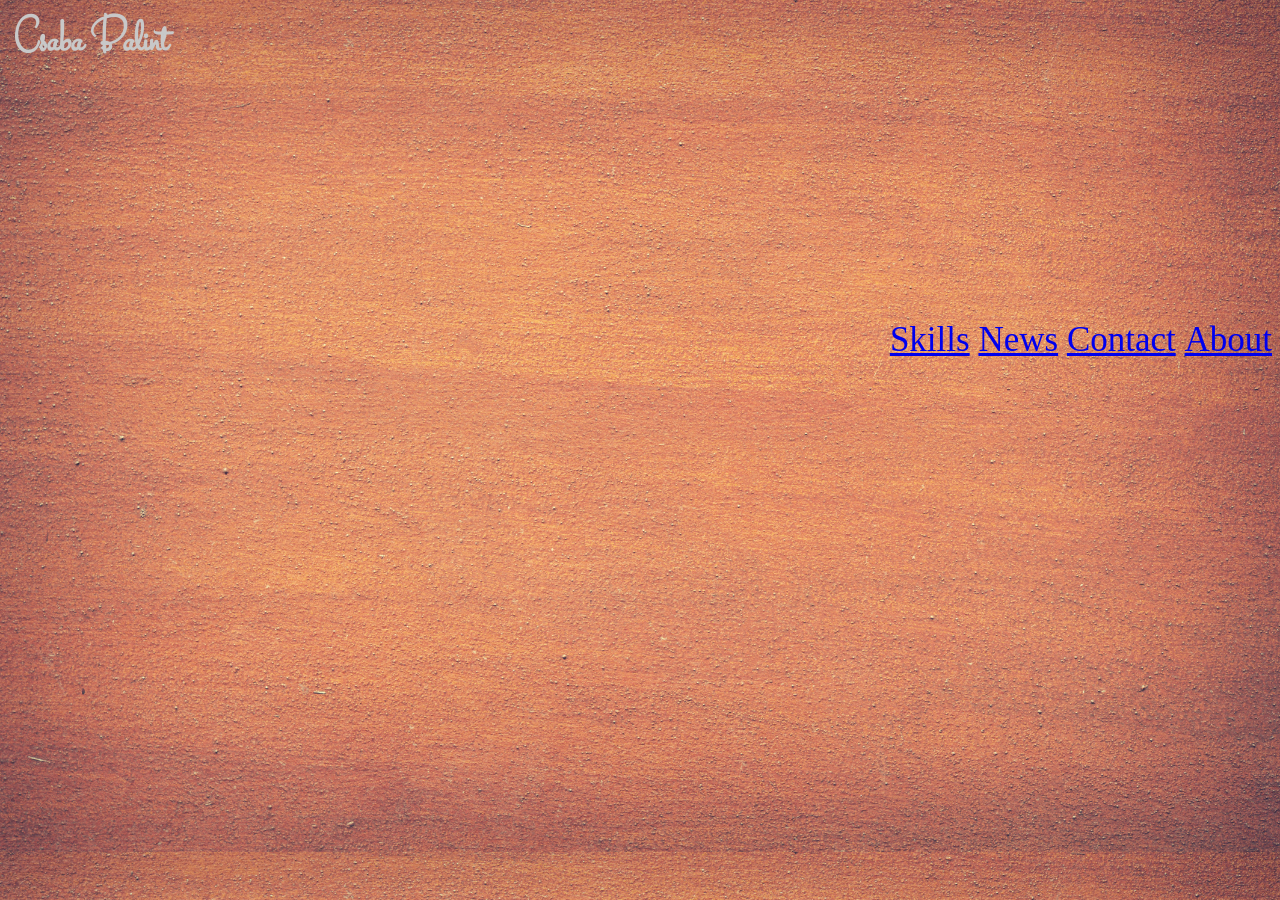
==== index.html @ 81f32386 "initial commit" ====
<!doctype html>
<html lang="en">
	<head>
    
    	<meta charset="utf-8">
    	<link href='https://fonts.googleapis.com/css?family=Stalemate' rel='stylesheet'>
    	<link rel="stylesheet" type="text/css" href='https://fonts.googleapis.com/css?family=Raleway'>
    	<meta name="viewport" content="width=device-width, initial-scale=1, shrink-to-fit=no">
    	<link rel="stylesheet" type="text/css" href="style.css">
	</head>
	<body>

    	<header>
    	 		
    		<h1>Csaba Balint</h1>
    		  
    		<ul class="topnav">
			  <li><a href="#">Skills</a></li>
			  <li><a href="#">News</a></li>
			  <li><a href="#">Contact</a></li>
			  <li><a href="#">About</a></li>
			</ul>   		

    	</header>	
    		
    		

      		
	</body>	
    

    
    
    
</html>
---- style.css ----
body {
	background-image: url("background2.jpg");
	background-size: cover;	
	background-repeat: repeat-y;
	overflow: hidden;


}


h1 {
	
	color: rgb(200,200,200); ;
	margin-left: 5px;
	margin-top: 3px;
	font-family: stalemate;
	font-size: 300%;
	font-size-adjust: 50em;	
}

ul li {

	display: inline;

	


	
}

.topnav {
	list-style-type: none;
	float: right;
	margin-top:  6em;
	font-size: 35px;
	
	
}
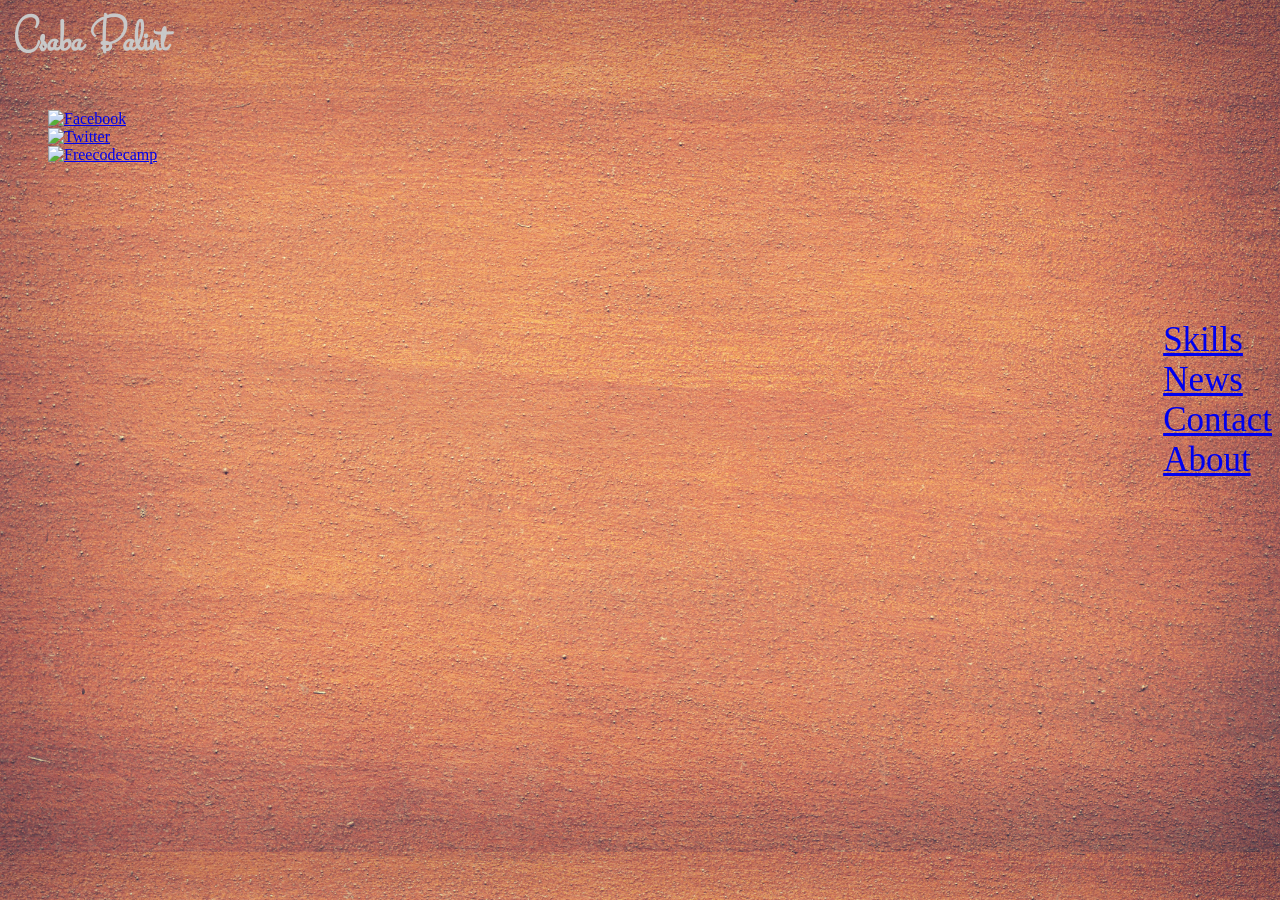
==== commit f9ec7a99: "Add icon list" ====
--- a/index.html
+++ b/index.html
@@ -23,7 +23,15 @@
 
     	</header>	
     		
-    		
+    		<ul class="links">
+          
+	          <li><a href="https://www.facebook.com/csaba.balint.75"><img title="Facebook" src="file:///C:/Users/macktes/Downloads/facebook-circular-logo.svg"></a></li>
+	          <li><a href="#"><img title="Twitter" src="file:///C:/Users/macktes/Downloads/twitter.svg"></a></li>
+	          <li><a href="#"><img title="Freecodecamp" src="file:///C:/Users/macktes/Downloads/campfire.svg"></a></li>
+	          <li><a href="#"><img src=""></a></li>
+
+
+        	</ul> 
 
       		
 	</body>	
--- a/style.css
+++ b/style.css
@@ -34,5 +34,13 @@
 	margin-top:  6em;
 	font-size: 35px;
 	
-	
-}+}
+
+ul li{
+  display: list-item;
+  list-style-type: none;
+}
+
+img {
+
+  width: 50px;
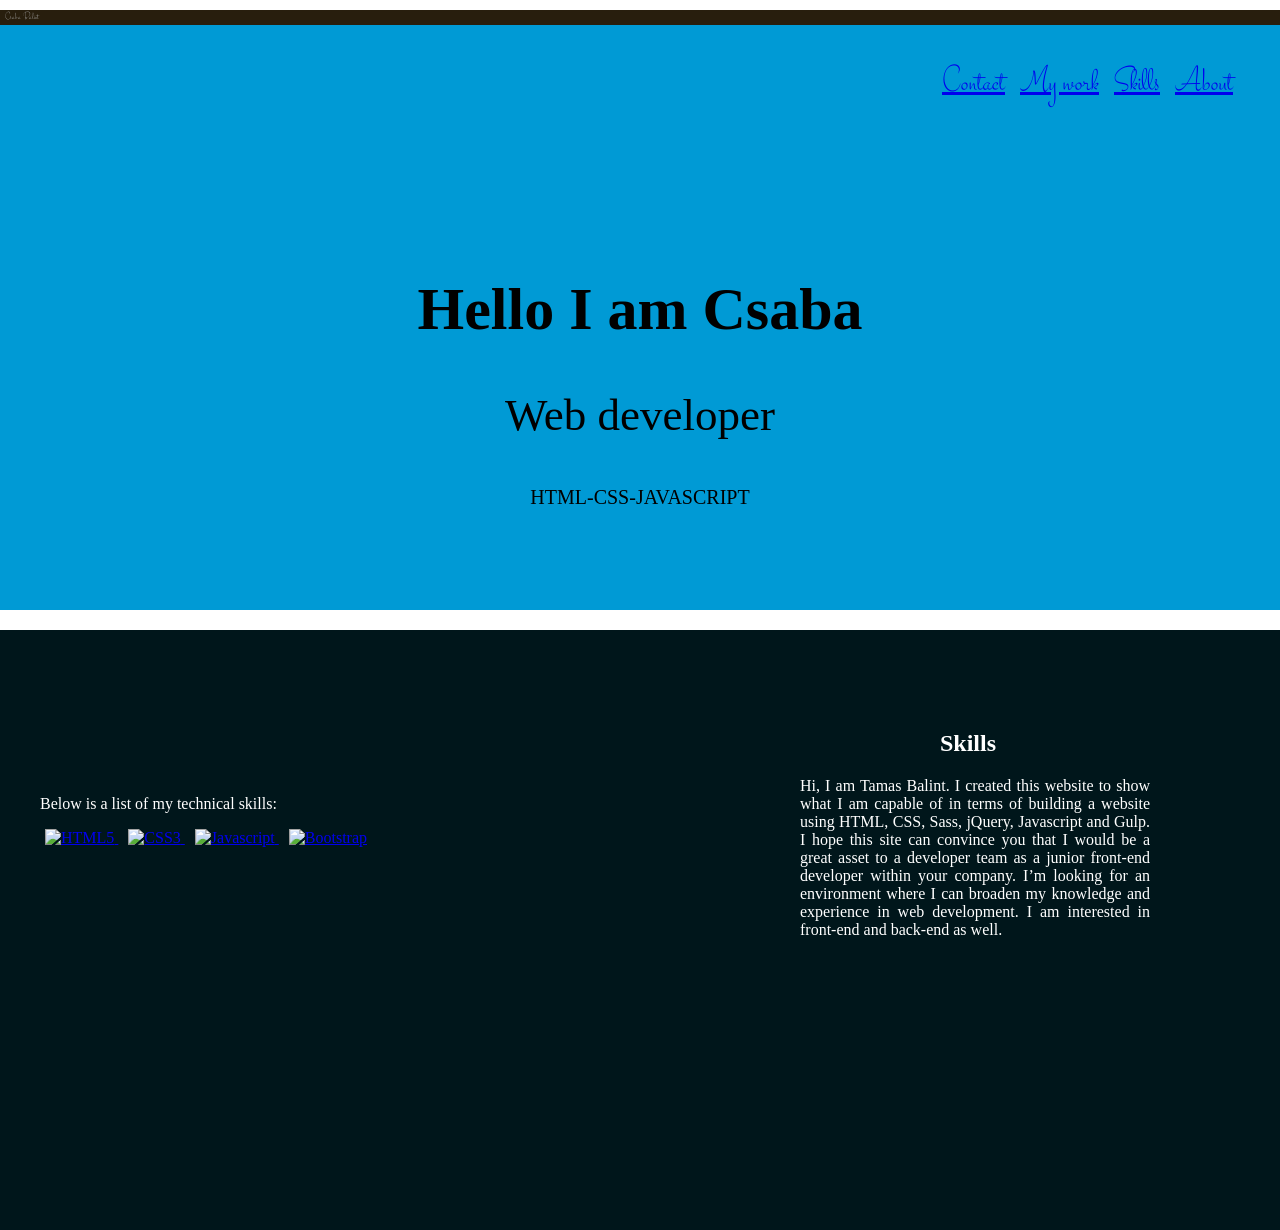
==== commit fd10b06c: "creataboutpage" ====
--- a/index.html
+++ b/index.html
@@ -9,29 +9,77 @@
     	<link rel="stylesheet" type="text/css" href="style.css">
 	</head>
 	<body>
+		<div class="firstpage">		 
+	    	<header class="header">
+	    	 		
+	    		<p class="csaba">Csaba Balint</p>
+	    		  
+	    		<ul class="topnav">
+				  <li class="nav"><a href="#">About</a></li>
+				  <li class="nav"><a href="#">Skills</a></li>
+				  <li class="nav"><a href="#">My work</a></li>
+				  <li class="nav"><a href="#">Contact</a></li>
+				</ul>   		
+		 	
+	    	</header>
 
-    	<header>
-    	 		
-    		<h1>Csaba Balint</h1>
-    		  
-    		<ul class="topnav">
-			  <li><a href="#">Skills</a></li>
-			  <li><a href="#">News</a></li>
-			  <li><a href="#">Contact</a></li>
-			  <li><a href="#">About</a></li>
-			</ul>   		
+				<h1>Hello I am Csaba</h1>				
+				
+				<p class="paragraph1">Web developer<p>
+				<p class="paragraph2">HTML-CSS-JAVASCRIPT</p>
 
-    	</header>	
-    		
-    		<ul class="links">
-          
-	          <li><a href="https://www.facebook.com/csaba.balint.75"><img title="Facebook" src="file:///C:/Users/macktes/Downloads/facebook-circular-logo.svg"></a></li>
-	          <li><a href="#"><img title="Twitter" src="file:///C:/Users/macktes/Downloads/twitter.svg"></a></li>
-	          <li><a href="#"><img title="Freecodecamp" src="file:///C:/Users/macktes/Downloads/campfire.svg"></a></li>
-	          <li><a href="#"><img src=""></a></li>
+		</div>
+		<div class="secondpage">
+
+		
+			
+			<h2 class="skills">Skills</h2>
+
+			<p class="about">
+				Hi, I am Tamas Balint. I created this website to show what I am capable of in terms of building a website using HTML, CSS, Sass, jQuery, Javascript and Gulp. 
+				I hope this site can convince you that I would be a great asset to a developer team as a junior front-end developer within your company.
+			 	I’m looking for an environment where I can broaden my knowledge and experience in web development.
+			  	I am interested in front-end and back-end as well.
+			</p>
+
+			<p class="below">Below is a list of my technical skills:</p>
+
+			<ul class="skillslist">
+				<li class="list">
+					<a href="https://en.wikipedia.org/wiki/HTML5">
+						<img class="imagesize" title="HTML5" src="C:\Users\macktes\Desktop\Codeing\codeing1\Icons\html5.svg">
+					</a>
+				</li>
+				<li class="list">
+					<a href="https://en.wikipedia.org/wiki/Cascading_Style_Sheets">
+						<img class="imagesize" title="CSS3" src="C:\Users\macktes\Desktop\Codeing\codeing1\Icons\css3.svg">
+					</a>
+				</li>
+				<li class="list">
+					<a href="https://en.wikipedia.org/wiki/JavaScript">
+						<img 
+							class="imagesize" 
+							title="Javascript" 
+							src="C:\Users\macktes\Desktop\Codeing\codeing1\Icons\javascript.svg"
+						>
+
+					</a>
+				</li>
+				<li class="list">
+					<a href="https://en.wikipedia.org/wiki/Bootstrap_(front-end_framework)">
+						<img class="imagesize" title="Bootstrap" src="C:\Users\macktes\Desktop\Codeing\codeing1\Icons\bootstrap.svg">
+					</a>
+				</li>
+
+			</ul>			
 
 
-        	</ul> 
+
+
+		</div>
+	
+
+    		
 
       		
 	</body>	
--- a/style.css
+++ b/style.css
@@ -1,46 +1,117 @@
-body {
-	background-image: url("background2.jpg");
-	background-size: cover;	
-	background-repeat: repeat-y;
-	overflow: hidden;
-
-
+html {
+	box-sizing: border-box;
+	margin: 0;
+	padding: 0;
 }
 
-
-h1 {
-	
-	color: rgb(200,200,200); ;
-	margin-left: 5px;
-	margin-top: 3px;
-	font-family: stalemate;
-	font-size: 300%;
-	font-size-adjust: 50em;	
+body {
+	margin: 0;
+	padding: 0;
+}
+/*header strats from here*/
+.header {
+	background-color: #281E0D;
 }
 
-ul li {
+/*csaba title in header*/
+.csaba {
+	color: #A9A9A9; 
+	margin-left: 5px;
+	font-family: stalemate;
+	font-size: 10px;
+}
 
+.topnav .nav {
+	font-family: stalemate;
 	display: inline;
-
-	
-
+	list-style: none;
+	float: right;
+	font-size: 35px;
+	padding-top: 18px;
+	padding-right: 15px;
+	color: rgb(200,200,200);
 
 	
 }
 
+
 .topnav {
-	list-style-type: none;
-	float: right;
-	margin-top:  6em;
-	font-size: 35px;
+	margin-right: 2em;
 	
 }
 
-ul li{
-  display: list-item;
-  list-style-type: none;
+/*first section starts from here*/
+.firstpage {
+	background-color: #009AD5;
+	height: 600px;
+	width: 100%;
+	box-sizing: border-box;
+	
 }
 
-img {
+h1 {
+	text-align: center;
+	margin-top: 250px;
+	font-size: 60px;
 
-  width: 50px;+}
+
+.paragraph1 {
+	text-align: center;
+	font-size: 45px;
+}
+
+.paragraph2 {
+	text-align: center;
+	font-size: 20px;
+
+}
+
+/*second section strats from here*/
+.secondpage {
+	background-color: #00161B;
+	width: 100%;
+	height: 600px;
+}
+
+.skills {
+	color: #ffffff;
+	margin-left: 940px;
+	padding-top: 100px;
+
+}	
+
+.about {
+	color: #ffffff;
+	text-align: justify;
+	max-width: 350px;
+	margin-left: 800px;
+	
+}
+
+
+
+.below {
+
+	color: #ffffff;
+	margin-left: 40px;
+	margin-top: -160px;
+	overflow: auto;
+}
+
+
+.skillslist  {
+
+	list-style-type: none;
+	
+	
+}
+
+.imagesize {
+	width: 50px;
+}
+
+.list {
+	display: inline;
+	padding: 5px;
+}
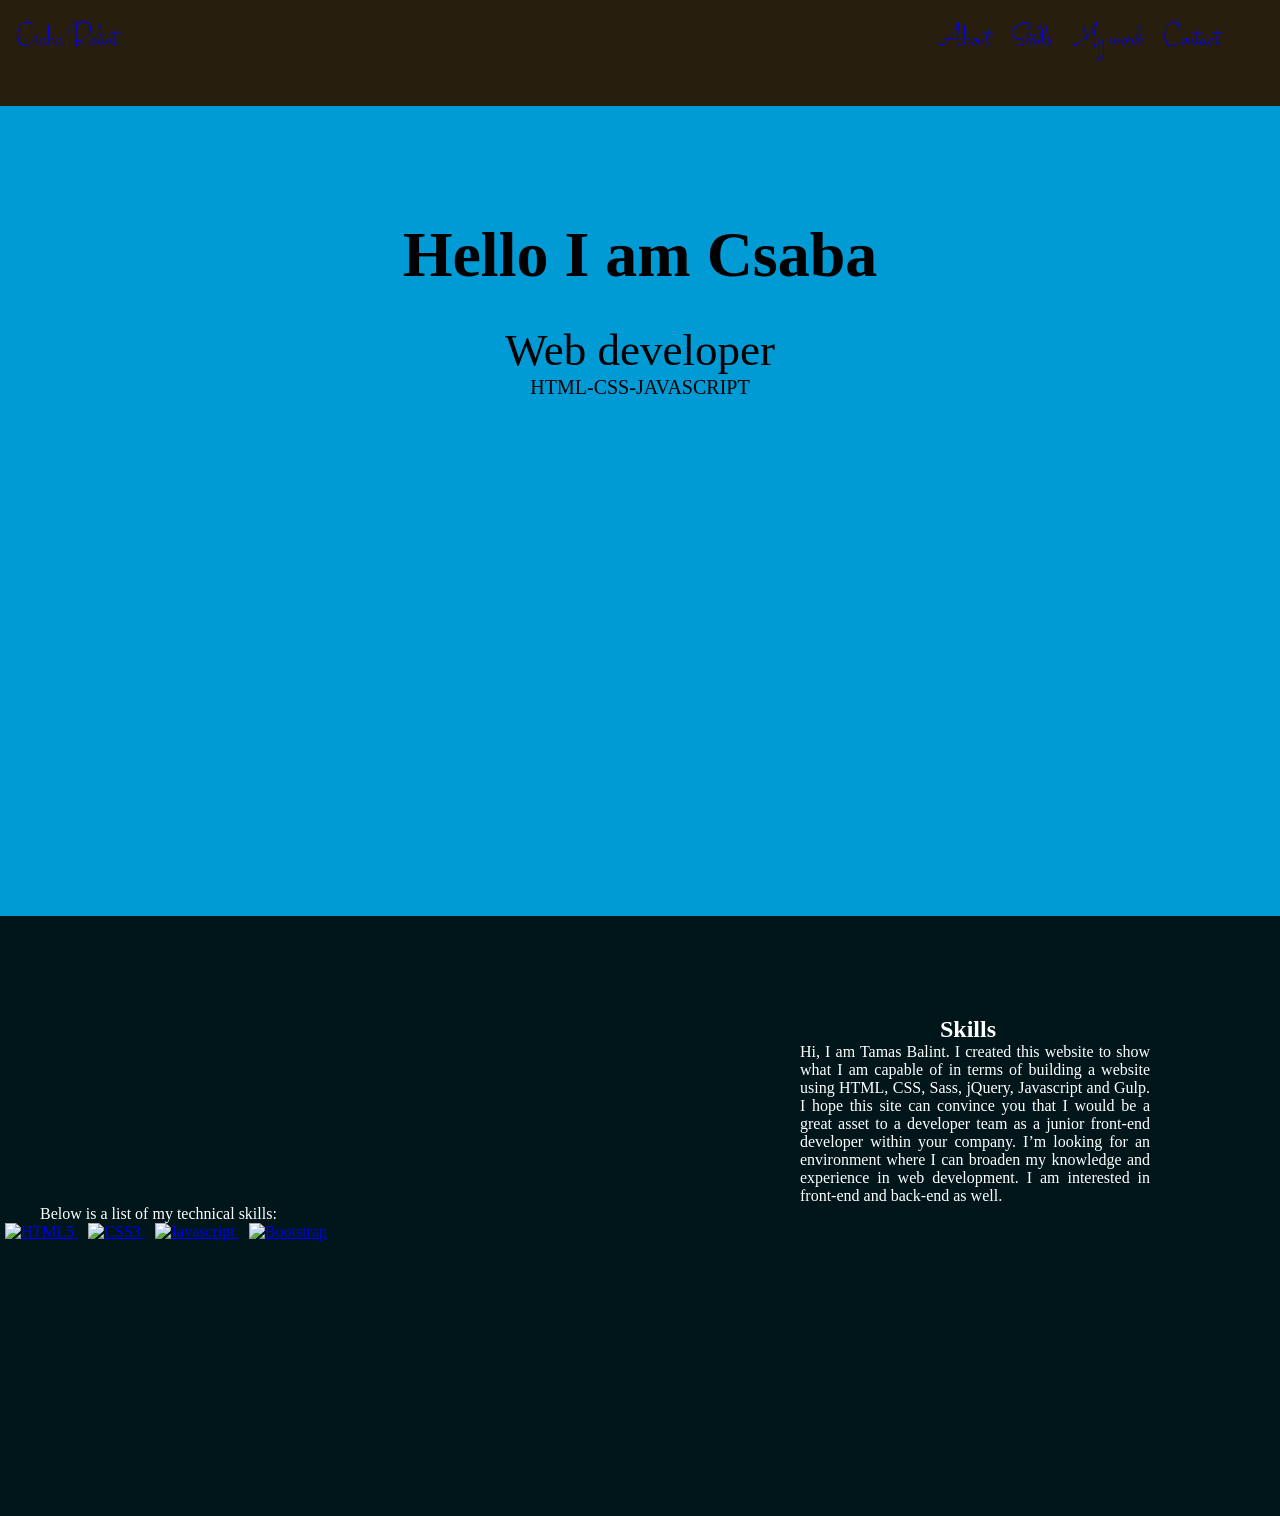
==== commit 4f453eec: "margins header fixing" ====
--- a/index.html
+++ b/index.html
@@ -8,31 +8,29 @@
     	<meta name="viewport" content="width=device-width, initial-scale=1, shrink-to-fit=no">
     	<link rel="stylesheet" type="text/css" href="style.css">
 	</head>
-	<body>
-		<div class="firstpage">		 
-	    	<header class="header">
-	    	 		
-	    		<p class="csaba">Csaba Balint</p>
+	<body>	 
+	    <header class="header">
 	    		  
-	    		<ul class="topnav">
-				  <li class="nav"><a href="#">About</a></li>
-				  <li class="nav"><a href="#">Skills</a></li>
-				  <li class="nav"><a href="#">My work</a></li>
-				  <li class="nav"><a href="#">Contact</a></li>
-				</ul>   		
+	    	<ul class="topnav">
+				<li class="nav"><a class="nava" href="#" style="margin-right: 50rem; margin-left: 1rem;">Csaba Balint</a></li>
+				<li class="nav"><a class="nava" href="#">About</a></li>
+				<li class="nav"><a class="nava" href="#">Skills</a></li>
+				<li class="nav"><a class="nava" href="#">My work</a></li>
+				<li class="nav"><a class="nava" href="#">Contact</a></li>
+			</ul>  	 			
 		 	
-	    	</header>
-
-				<h1>Hello I am Csaba</h1>				
+	    </header>
+		<div class="firstpage">
+			<h1>Hello I am Csaba</h1>				
 				
-				<p class="paragraph1">Web developer<p>
-				<p class="paragraph2">HTML-CSS-JAVASCRIPT</p>
+			<p class="paragraph1">Web developer<p>
+			<p class="paragraph2">HTML-CSS-JAVASCRIPT</p>
 
 		</div>
 		<div class="secondpage">
 
 		
-			
+						
 			<h2 class="skills">Skills</h2>
 
 			<p class="about">
@@ -47,27 +45,27 @@
 			<ul class="skillslist">
 				<li class="list">
 					<a href="https://en.wikipedia.org/wiki/HTML5">
-						<img class="imagesize" title="HTML5" src="C:\Users\macktes\Desktop\Codeing\codeing1\Icons\html5.svg">
+						<img class="imagesize" title="HTML5" src="C:\Users\macktes\Desktop\coding\coding1\Icons\html5.svg">
 					</a>
 				</li>
 				<li class="list">
 					<a href="https://en.wikipedia.org/wiki/Cascading_Style_Sheets">
-						<img class="imagesize" title="CSS3" src="C:\Users\macktes\Desktop\Codeing\codeing1\Icons\css3.svg">
+						<img class="imagesize" title="CSS3" src="C:\Users\macktes\Desktop\coding\coding1\Icons\css3.svg">
 					</a>
 				</li>
 				<li class="list">
 					<a href="https://en.wikipedia.org/wiki/JavaScript">
 						<img 
-							class="imagesize" 
+							class="imagesize imagesizejs" 
 							title="Javascript" 
-							src="C:\Users\macktes\Desktop\Codeing\codeing1\Icons\javascript.svg"
+							src="C:\Users\macktes\Desktop\coding\coding1\Icons\javascript.svg"
 						>
 
 					</a>
 				</li>
 				<li class="list">
 					<a href="https://en.wikipedia.org/wiki/Bootstrap_(front-end_framework)">
-						<img class="imagesize" title="Bootstrap" src="C:\Users\macktes\Desktop\Codeing\codeing1\Icons\bootstrap.svg">
+						<img class="imagesize" title="Bootstrap" src="C:\Users\macktes\Desktop\coding\coding1\Icons\bootstrap.svg">
 					</a>
 				</li>
 
--- a/style.css
+++ b/style.css
@@ -1,77 +1,75 @@
+* {
+	margin: 0;
+	padding: 0;
+}
 html {
 	box-sizing: border-box;
-	margin: 0;
-	padding: 0;
 }
 
 body {
 	margin: 0;
 	padding: 0;
 }
+#	
+a {
+	text-decoration: none;
+}
+
 /*header strats from here*/
 .header {
 	background-color: #281E0D;
+	height: 10vh;
+	padding-top: 1rem;
 }
 
-/*csaba title in header*/
-.csaba {
-	color: #A9A9A9; 
-	margin-left: 5px;
+.topnav .nav  {
 	font-family: stalemate;
-	font-size: 10px;
+	display: inline;
+	list-style-type: none;
+	font-size: 2em;
+	color: rgb(200,200,200);
+	margin-right: 1rem;
 }
 
-.topnav .nav {
-	font-family: stalemate;
-	display: inline;
-	list-style: none;
-	float: right;
-	font-size: 35px;
-	padding-top: 18px;
-	padding-right: 15px;
-	color: rgb(200,200,200);
-
-	
+.topnav {
+	margin: 0;
 }
 
-
-.topnav {
-	margin-right: 2em;
-	
+.nava {
+	text-decoration: none;
 }
 
 /*first section starts from here*/
 .firstpage {
 	background-color: #009AD5;
-	height: 600px;
+	height: 90vh;
 	width: 100%;
-	box-sizing: border-box;
-	
 }
 
 h1 {
 	text-align: center;
-	margin-top: 250px;
-	font-size: 60px;
+	font-size: 4em;
+	padding-top: 7rem;
 
 }
 
 .paragraph1 {
 	text-align: center;
 	font-size: 45px;
+	padding-top: 2rem;
 }
 
 .paragraph2 {
 	text-align: center;
 	font-size: 20px;
-
 }
 
 /*second section strats from here*/
 .secondpage {
 	background-color: #00161B;
 	width: 100%;
-	height: 600px;
+	height: 100vh;
+	height: 37.5rem;
 }
 
 .skills {
@@ -92,26 +90,26 @@
 
 
 .below {
-
 	color: #ffffff;
 	margin-left: 40px;
-	margin-top: -160px;
-	overflow: auto;
 }
 
 
 .skillslist  {
-
 	list-style-type: none;
-	
-	
 }
 
 .imagesize {
 	width: 50px;
 }
 
+.imagesizejs {
+	width: 44px;
+}
+
 .list {
 	display: inline;
 	padding: 5px;
+	text-decoration: none;
+
 }
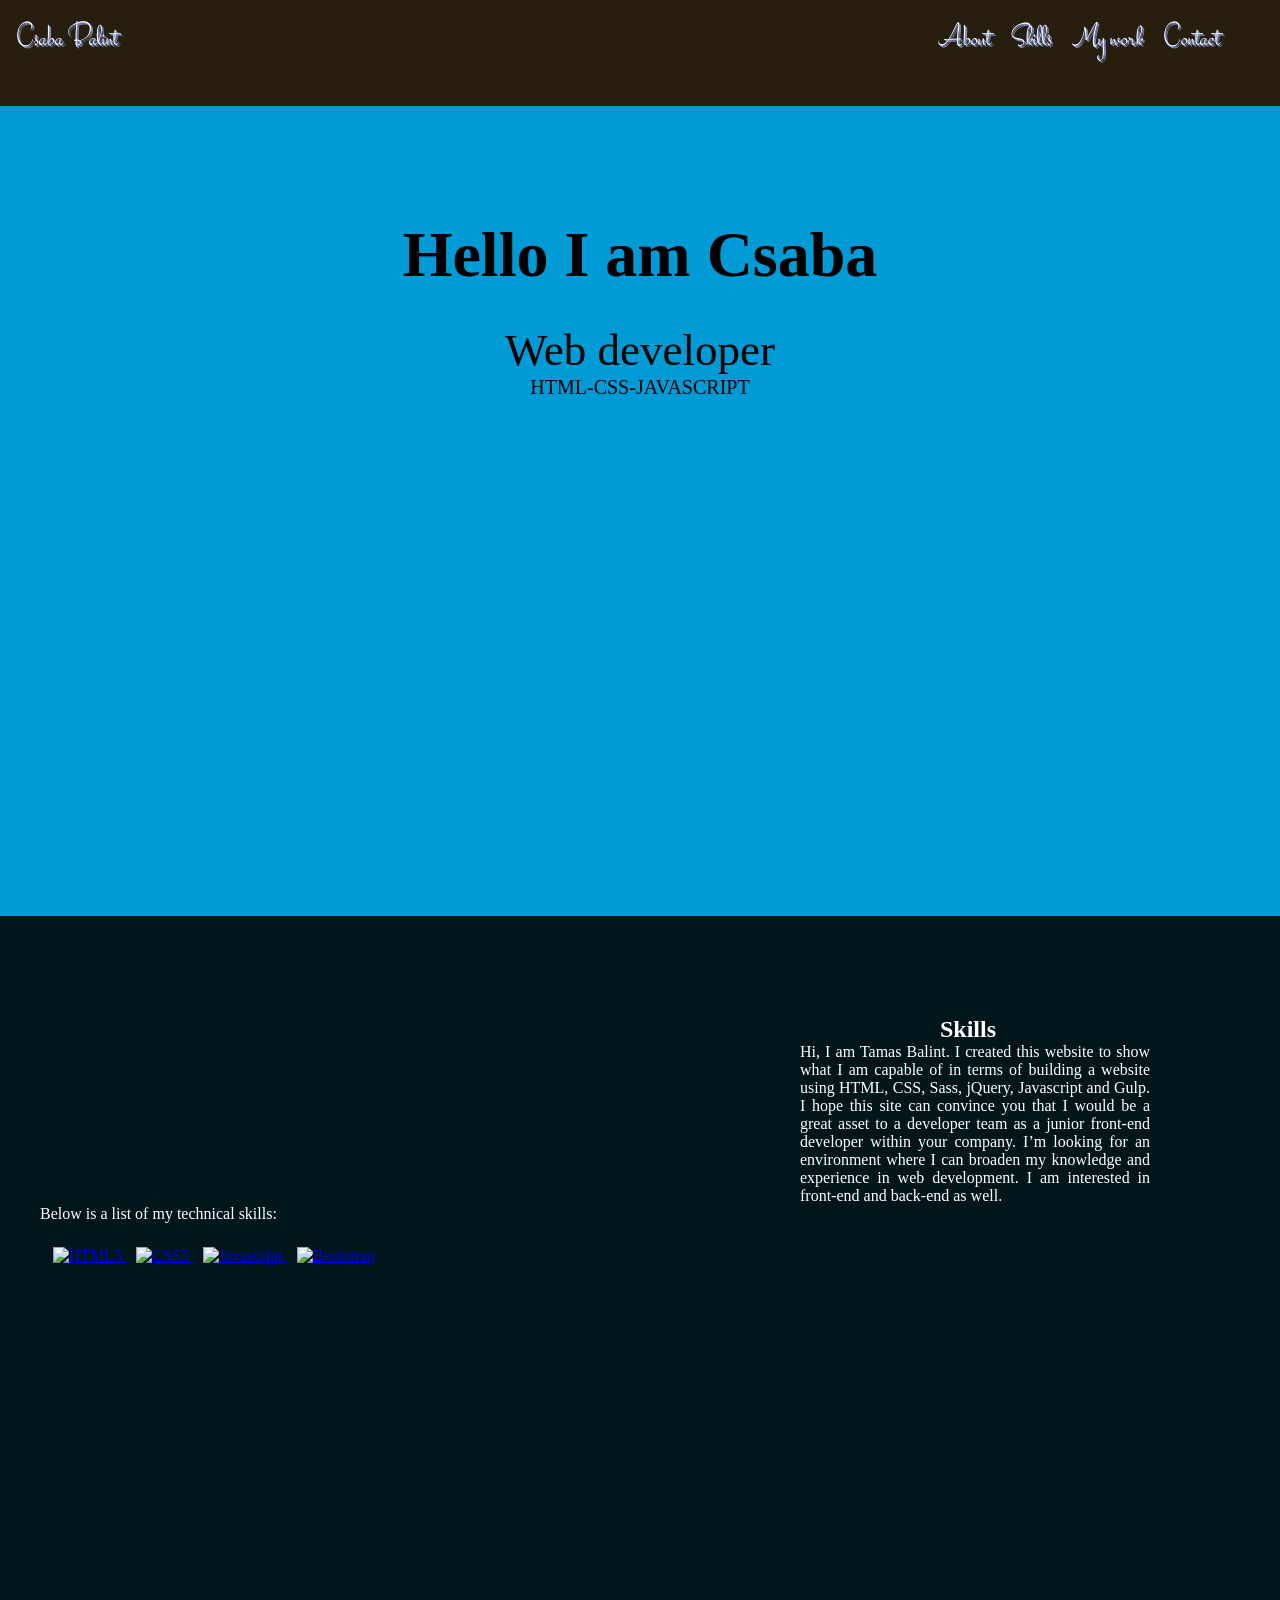
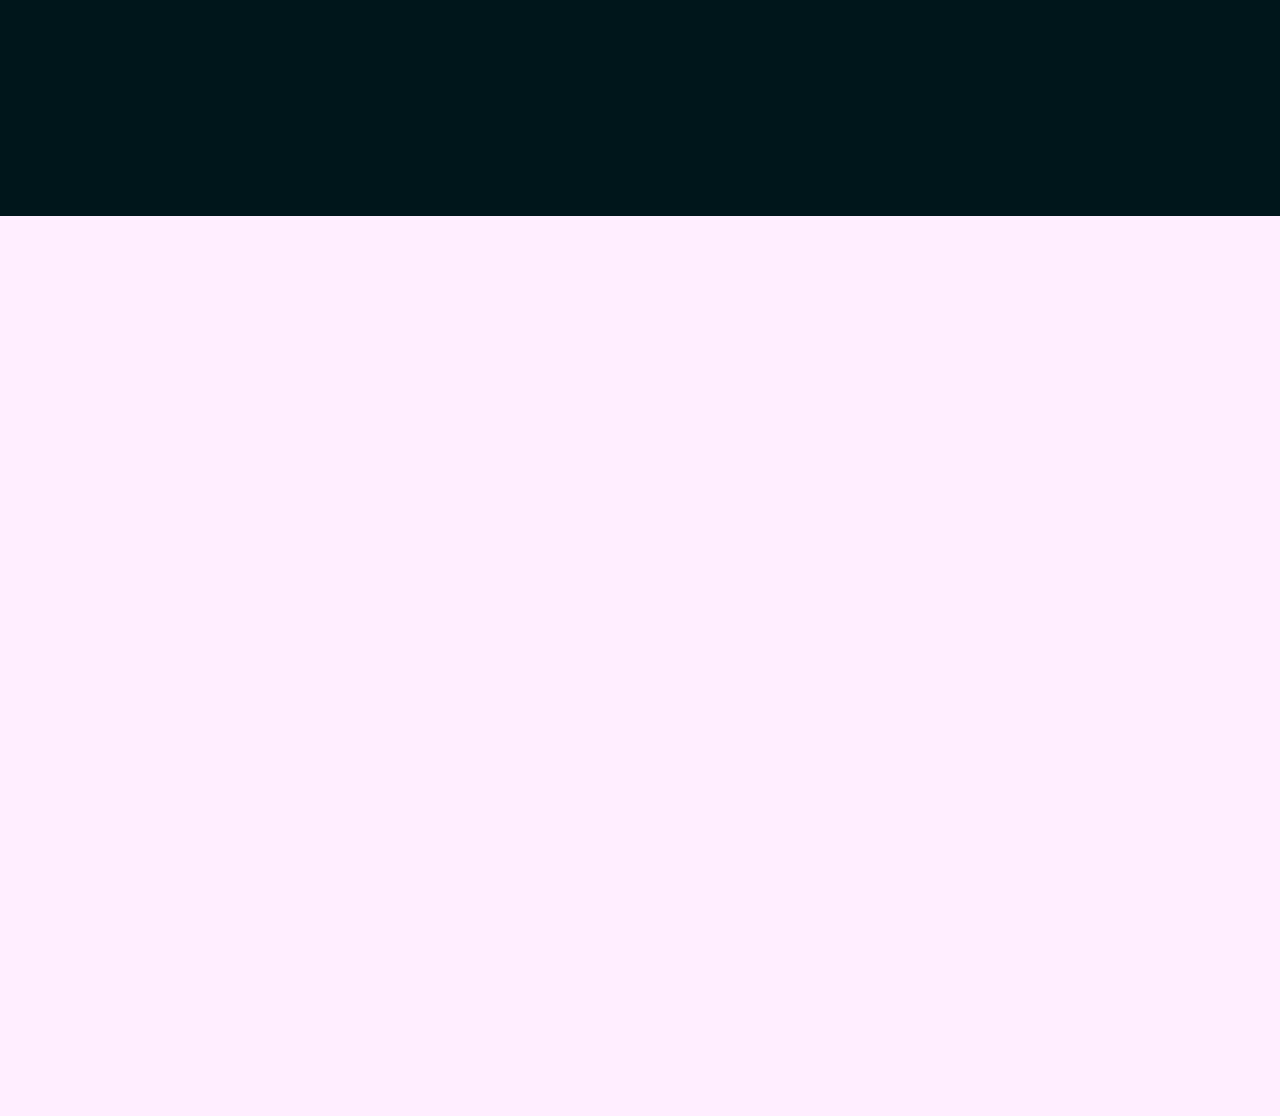
==== commit cdfe9236: "shadow for header,give padding to icons" ====
--- a/index.html
+++ b/index.html
@@ -12,7 +12,7 @@
 	    <header class="header">
 	    		  
 	    	<ul class="topnav">
-				<li class="nav"><a class="nava" href="#" style="margin-right: 50rem; margin-left: 1rem;">Csaba Balint</a></li>
+				<li class="nav"><a class="nava" href="#" style="margin-right: 50rem; margin-left: 1rem">Csaba Balint</a></li>
 				<li class="nav"><a class="nava" href="#">About</a></li>
 				<li class="nav"><a class="nava" href="#">Skills</a></li>
 				<li class="nav"><a class="nava" href="#">My work</a></li>
@@ -28,8 +28,6 @@
 
 		</div>
 		<div class="secondpage">
-
-		
 						
 			<h2 class="skills">Skills</h2>
 
@@ -70,15 +68,16 @@
 				</li>
 
 			</ul>			
+		</div>
+		<div class="thirdpage">
+			
 
 
 
 
-		</div>
-	
+		</div>	
 
     		
-
       		
 	</body>	
     
--- a/style.css
+++ b/style.css
@@ -27,17 +27,16 @@
 	display: inline;
 	list-style-type: none;
 	font-size: 2em;
-	color: rgb(200,200,200);
 	margin-right: 1rem;
-}
-
-.topnav {
-	margin: 0;
 }
 
 .nava {
 	text-decoration: none;
+	color: rgb(255,255,255);
+	 text-shadow:0px 0px 0 rgb(137,156,213),1px 1px 0 rgb(129,148,205),
+	 2px 2px 0 rgb(120,139,196);
 }
+ 
 
 /*first section starts from here*/
 .firstpage {
@@ -68,8 +67,7 @@
 .secondpage {
 	background-color: #00161B;
 	width: 100%;
-	height: 100vh;
-	height: 37.5rem;
+	height: 100vh;	
 }
 
 .skills {
@@ -87,8 +85,6 @@
 	
 }
 
-
-
 .below {
 	color: #ffffff;
 	margin-left: 40px;
@@ -97,6 +93,8 @@
 
 .skillslist  {
 	list-style-type: none;
+	margin-top: 1.5rem;
+	margin-left: 3rem;
 }
 
 .imagesize {
@@ -111,5 +109,11 @@
 	display: inline;
 	padding: 5px;
 	text-decoration: none;
+}
 
-}
+/*third page starts from here*/
+.thirdpage {
+	background-color: #ffeeff;
+	height: 100vh;
+	width: 100%;
+}
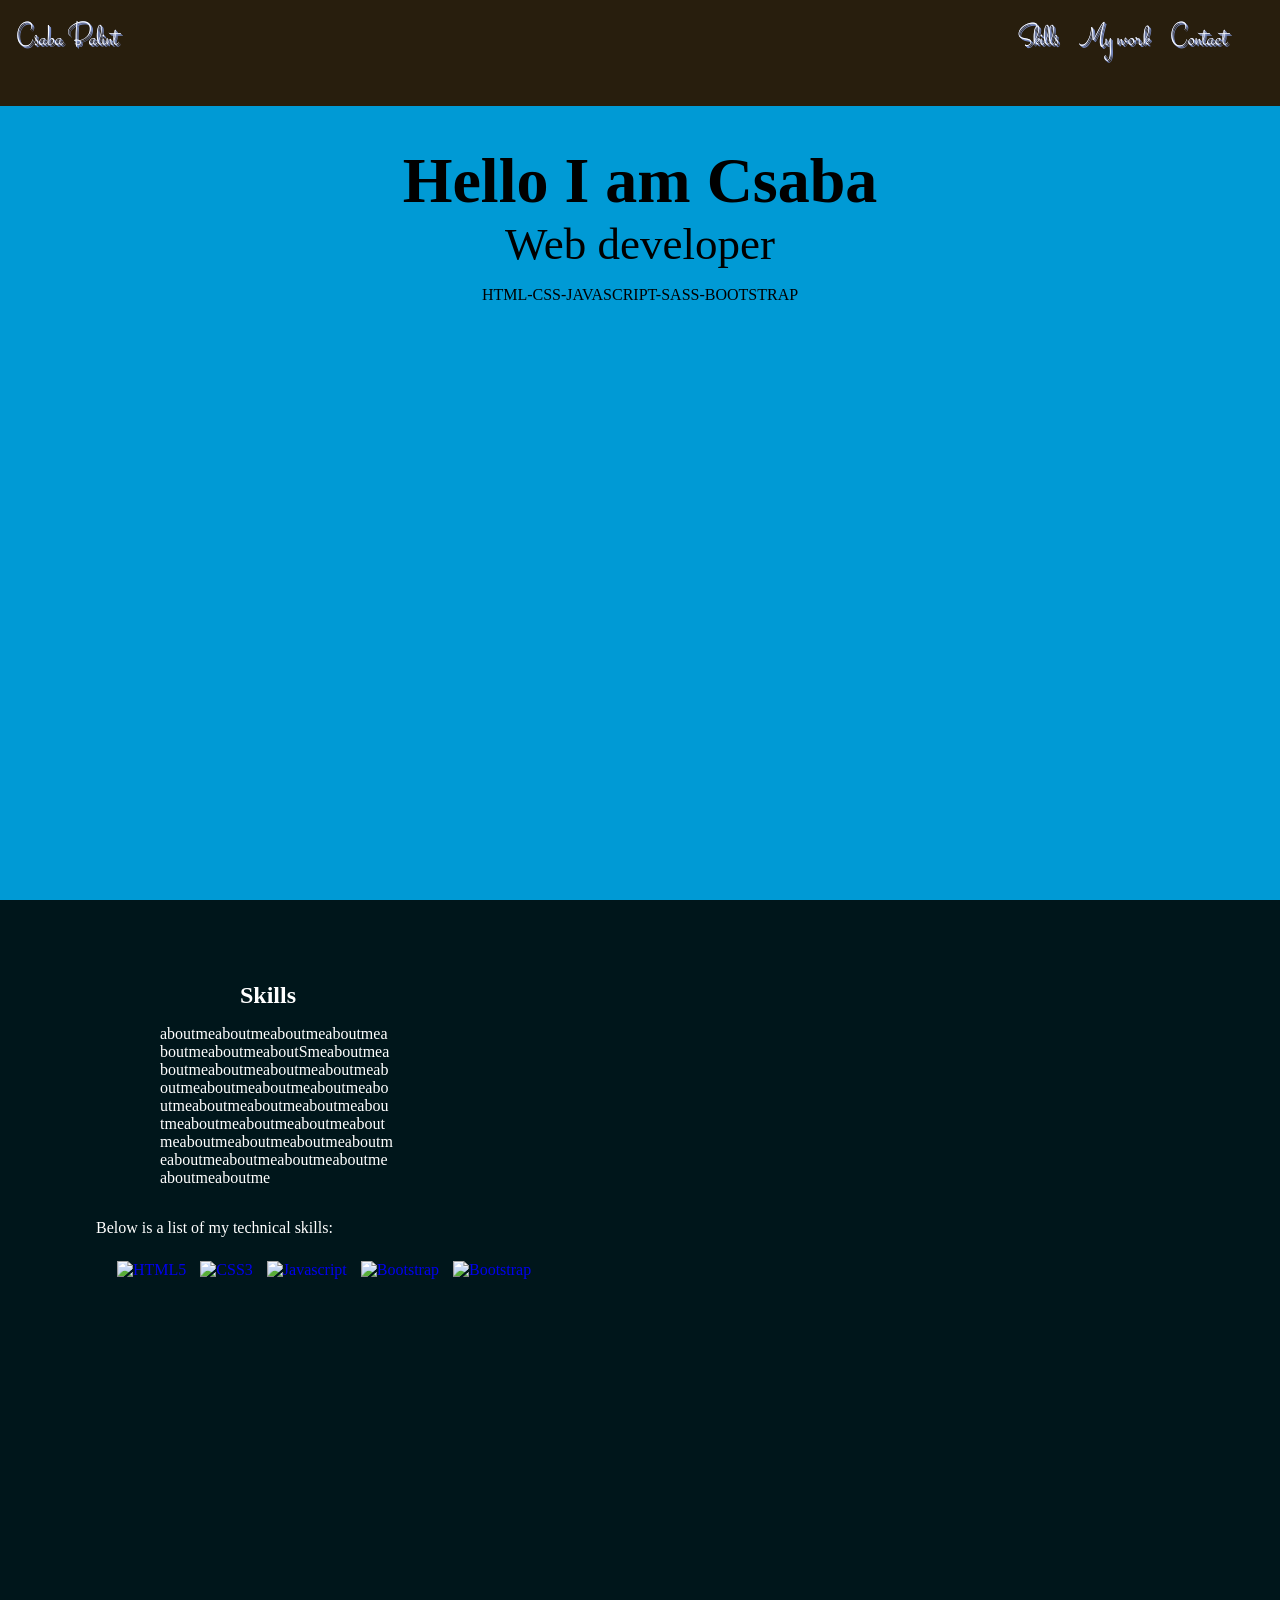
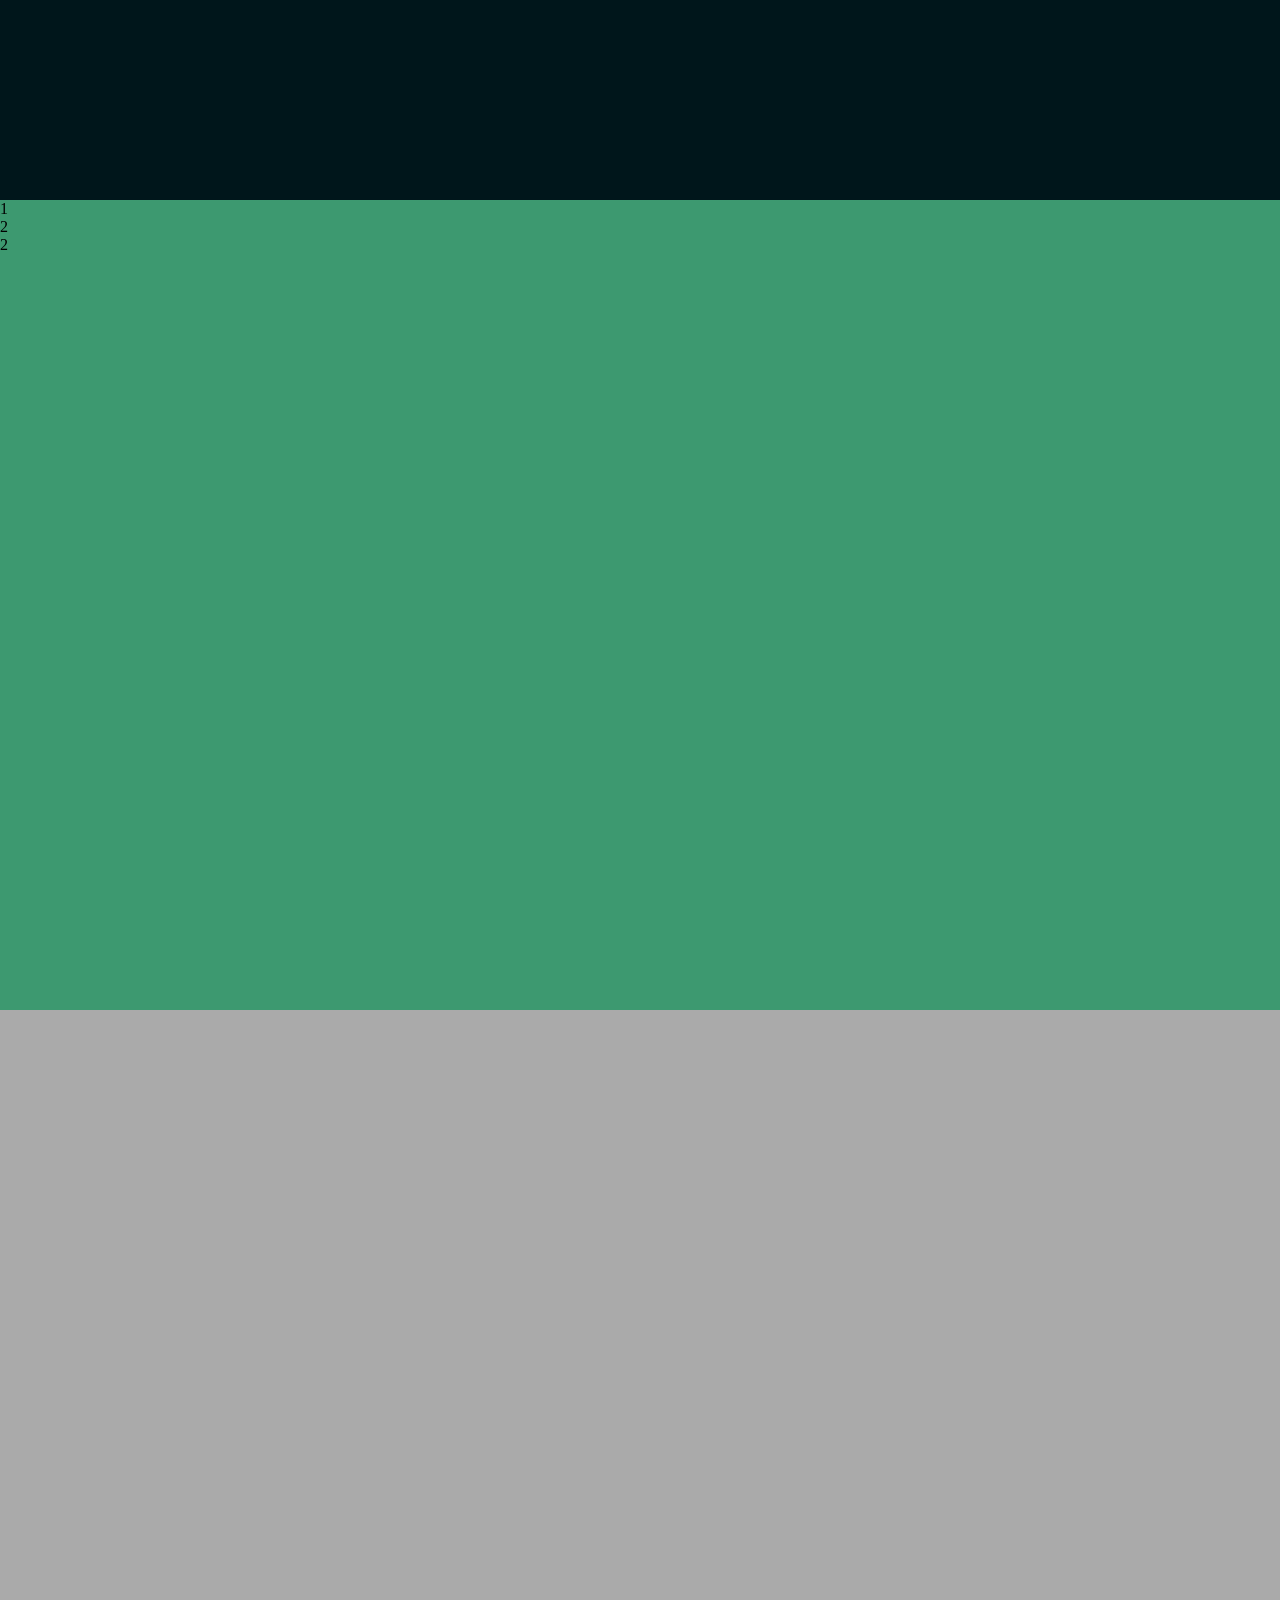
==== commit d314a699: "Change 'portfolio.html' to 'index.html' as a convention and because netlify expects 'index.html'" ====
--- a/index.html
+++ b/index.html
@@ -1,6 +1,6 @@
 <!doctype html>
 <html lang="en">
-	<head>
+	<head> 	
     
     	<meta charset="utf-8">
     	<link href='https://fonts.googleapis.com/css?family=Stalemate' rel='stylesheet'>
@@ -10,13 +10,12 @@
 	</head>
 	<body>	 
 	    <header class="header">
-	    		  
-	    	<ul class="topnav">
-				<li class="nav"><a class="nava" href="#" style="margin-right: 50rem; margin-left: 1rem">Csaba Balint</a></li>
-				<li class="nav"><a class="nava" href="#">About</a></li>
-				<li class="nav"><a class="nava" href="#">Skills</a></li>
-				<li class="nav"><a class="nava" href="#">My work</a></li>
-				<li class="nav"><a class="nava" href="#">Contact</a></li>
+
+	    	<ul class="top-nav">
+				<li class="top-nav_item"><a class="top-nav_item-link" href="#" style="margin-right: 55rem; margin-left: 1rem">Csaba Balint</a></li>
+				<li class="top-nav_item"><a class="top-nav_item-link" href="#skill">Skills</a></li>
+				<li class="top-nav_item"><a class="top-nav_item-link" href="#my-work">My work</a></li>
+				<li class="top-nav_item"><a class="top-nav_item-link" href="#contact">Contact</a></li>
 			</ul>  	 			
 		 	
 	    </header>
@@ -24,35 +23,42 @@
 			<h1>Hello I am Csaba</h1>				
 				
 			<p class="paragraph1">Web developer<p>
-			<p class="paragraph2">HTML-CSS-JAVASCRIPT</p>
+			<p class="paragraph2">HTML-CSS-JAVASCRIPT-SASS-BOOTSTRAP</p>
+		
+		</div>
 
-		</div>
 		<div class="secondpage">
-						
+			<div id="skill" style="padding-top: 50px;">			
 			<h2 class="skills">Skills</h2>
-
+			
 			<p class="about">
-				Hi, I am Tamas Balint. I created this website to show what I am capable of in terms of building a website using HTML, CSS, Sass, jQuery, Javascript and Gulp. 
-				I hope this site can convince you that I would be a great asset to a developer team as a junior front-end developer within your company.
-			 	I’m looking for an environment where I can broaden my knowledge and experience in web development.
-			  	I am interested in front-end and back-end as well.
+				aboutmeaboutmeaboutmeaboutmea
+				boutmeaboutmeaboutSmeaboutmea
+				boutmeaboutmeaboutmeaboutmeab
+				outmeaboutmeaboutmeaboutmeabo
+				utmeaboutmeaboutmeaboutmeabou
+				tmeaboutmeaboutmeaboutmeabout
+				meaboutmeaboutmeaboutmeaboutm
+				eaboutmeaboutmeaboutmeaboutme
+				aboutmeaboutme
 			</p>
-
+			
+			</div>
 			<p class="below">Below is a list of my technical skills:</p>
 
 			<ul class="skillslist">
 				<li class="list">
-					<a href="https://en.wikipedia.org/wiki/HTML5">
-						<img class="imagesize" title="HTML5" src="C:\Users\macktes\Desktop\coding\coding1\Icons\html5.svg">
+					<a href="https://en.wikipedia.org/wiki/HTML5" target="_blank">
+						<img class="imagesize" title="HTML5" src="C:\Users\macktes\Desktop\coding\coding1\Icons\html5.svg" target="_blank">
 					</a>
 				</li>
 				<li class="list">
-					<a href="https://en.wikipedia.org/wiki/Cascading_Style_Sheets">
+					<a href="https://en.wikipedia.org/wiki/Cascading_Style_Sheets target="_blank"">
 						<img class="imagesize" title="CSS3" src="C:\Users\macktes\Desktop\coding\coding1\Icons\css3.svg">
 					</a>
 				</li>
 				<li class="list">
-					<a href="https://en.wikipedia.org/wiki/JavaScript">
+					<a href="https://en.wikipedia.org/wiki/JavaScript" target="_blank">
 						<img 
 							class="imagesize imagesizejs" 
 							title="Javascript" 
@@ -62,23 +68,36 @@
 					</a>
 				</li>
 				<li class="list">
-					<a href="https://en.wikipedia.org/wiki/Bootstrap_(front-end_framework)">
+					<a href="https://en.wikipedia.org/wiki/Bootstrap_(front-end_framework)" target="_blank">
 						<img class="imagesize" title="Bootstrap" src="C:\Users\macktes\Desktop\coding\coding1\Icons\bootstrap.svg">
 					</a>
 				</li>
-
+				<li class="list">
+					<a href="https://en.wikipedia.org/wiki/Sass_(stylesheet_language)" target="_blank">
+						<img class="imagesize" title="Bootstrap" src="C:\Users\macktes\Desktop\coding\coding1\Icons\sass.svg">
+					</a>
+				</li>	
 			</ul>			
 		</div>
-		<div class="thirdpage">
+		<div class="my-work" id="my-work">
+			
+			<div>
+				<div>1</div>
+				<div>2</div>
+				<div>2</div>
+			</div>
+
+
+
+		</div>
+
+
+		<div id="contact" class="contact">
 			
 
 
-
-
 		</div>	
-
-    		
-      		
+	
 	</body>	
     
 
--- a/style.css
+++ b/style.css
@@ -10,19 +10,23 @@
 	margin: 0;
 	padding: 0;
 }
-#	
+	
 a {
 	text-decoration: none;
 }
 
 /*header strats from here*/
 .header {
+	position: fixed;
 	background-color: #281E0D;
+	width: 100%;
 	height: 10vh;
 	padding-top: 1rem;
+	
+
 }
 
-.topnav .nav  {
+.top-nav .top-nav_item  {
 	font-family: stalemate;
 	display: inline;
 	list-style-type: none;
@@ -30,37 +34,41 @@
 	margin-right: 1rem;
 }
 
-.nava {
+.top-nav_item-link {
 	text-decoration: none;
 	color: rgb(255,255,255);
 	 text-shadow:0px 0px 0 rgb(137,156,213),1px 1px 0 rgb(129,148,205),
 	 2px 2px 0 rgb(120,139,196);
 }
- 
 
+.top-nav_item-link:hover {
+	color: rgb(137,156,213);
+
+}
 /*first section starts from here*/
 .firstpage {
 	background-color: #009AD5;
-	height: 90vh;
+	height: 100vh;
 	width: 100%;
 }
 
 h1 {
 	text-align: center;
 	font-size: 4em;
-	padding-top: 7rem;
+	padding-top: 9rem;
+}
 
-}
+
 
 .paragraph1 {
 	text-align: center;
-	font-size: 45px;
-	padding-top: 2rem;
+	font-size: 2.8125em;
 }
 
 .paragraph2 {
 	text-align: center;
-	font-size: 20px;
+	font-size: 1em;
+	padding-top: 1rem;
 }
 
 /*second section strats from here*/
@@ -72,29 +80,28 @@
 
 .skills {
 	color: #ffffff;
-	margin-left: 940px;
-	padding-top: 100px;
-
+	margin-left: 15rem;
+	padding-top: 2rem;
+	padding-bottom: 1rem;
 }	
 
 .about {
 	color: #ffffff;
-	text-align: justify;
-	max-width: 350px;
-	margin-left: 800px;
-	
+	max-width: 300px;
+	margin-left: 10rem;
+	margin-bottom: 2rem;	
 }
 
 .below {
 	color: #ffffff;
-	margin-left: 40px;
+	margin-left: 6rem;
 }
 
 
 .skillslist  {
 	list-style-type: none;
 	margin-top: 1.5rem;
-	margin-left: 3rem;
+	margin-left: 7rem;
 }
 
 .imagesize {
@@ -112,8 +119,15 @@
 }
 
 /*third page starts from here*/
-.thirdpage {
-	background-color: #ffeeff;
-	height: 100vh;
+.my-work {
+	background-color: #3D9970;
+	height: 90vh;
+	width: 100%;
+}
+
+/*fourth pade starts from here*/
+.contact {
+	background-color: #AAAAAA;
+	height: 90vh;
 	width: 100%;
 }
